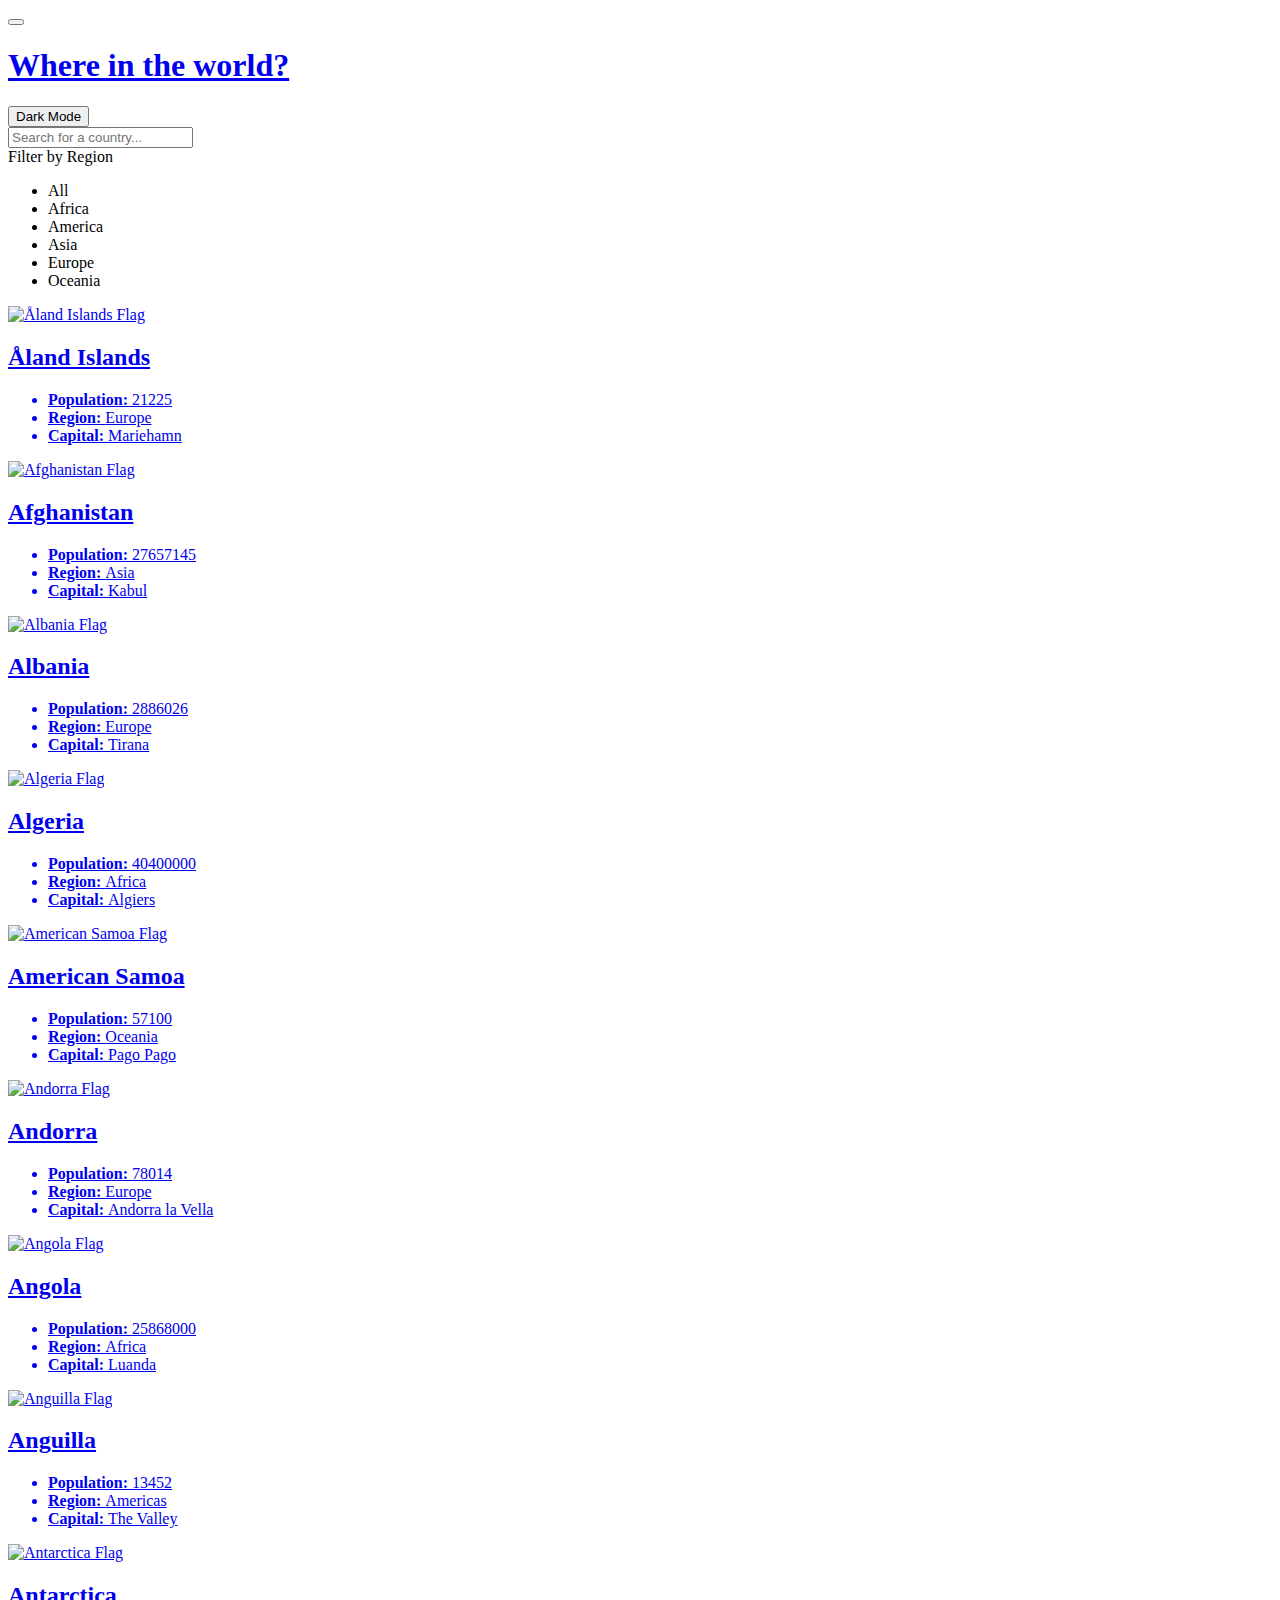
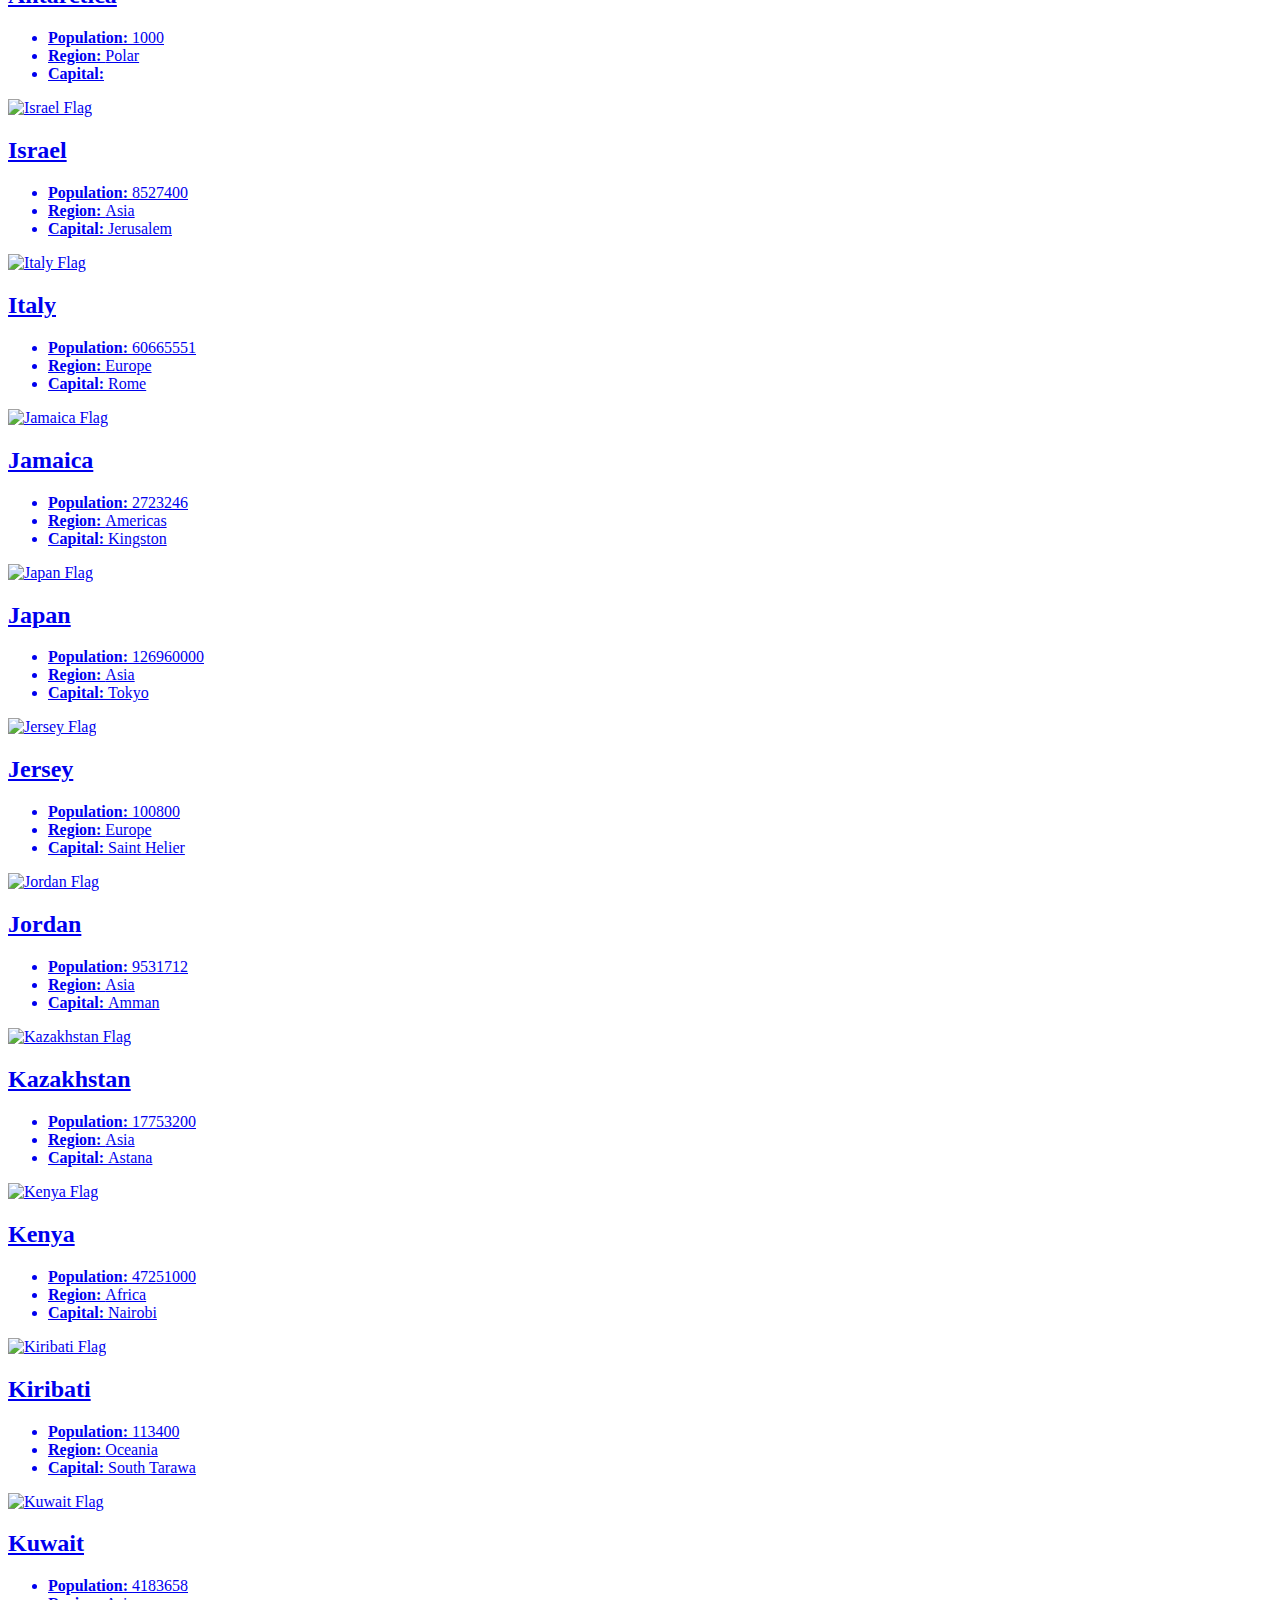
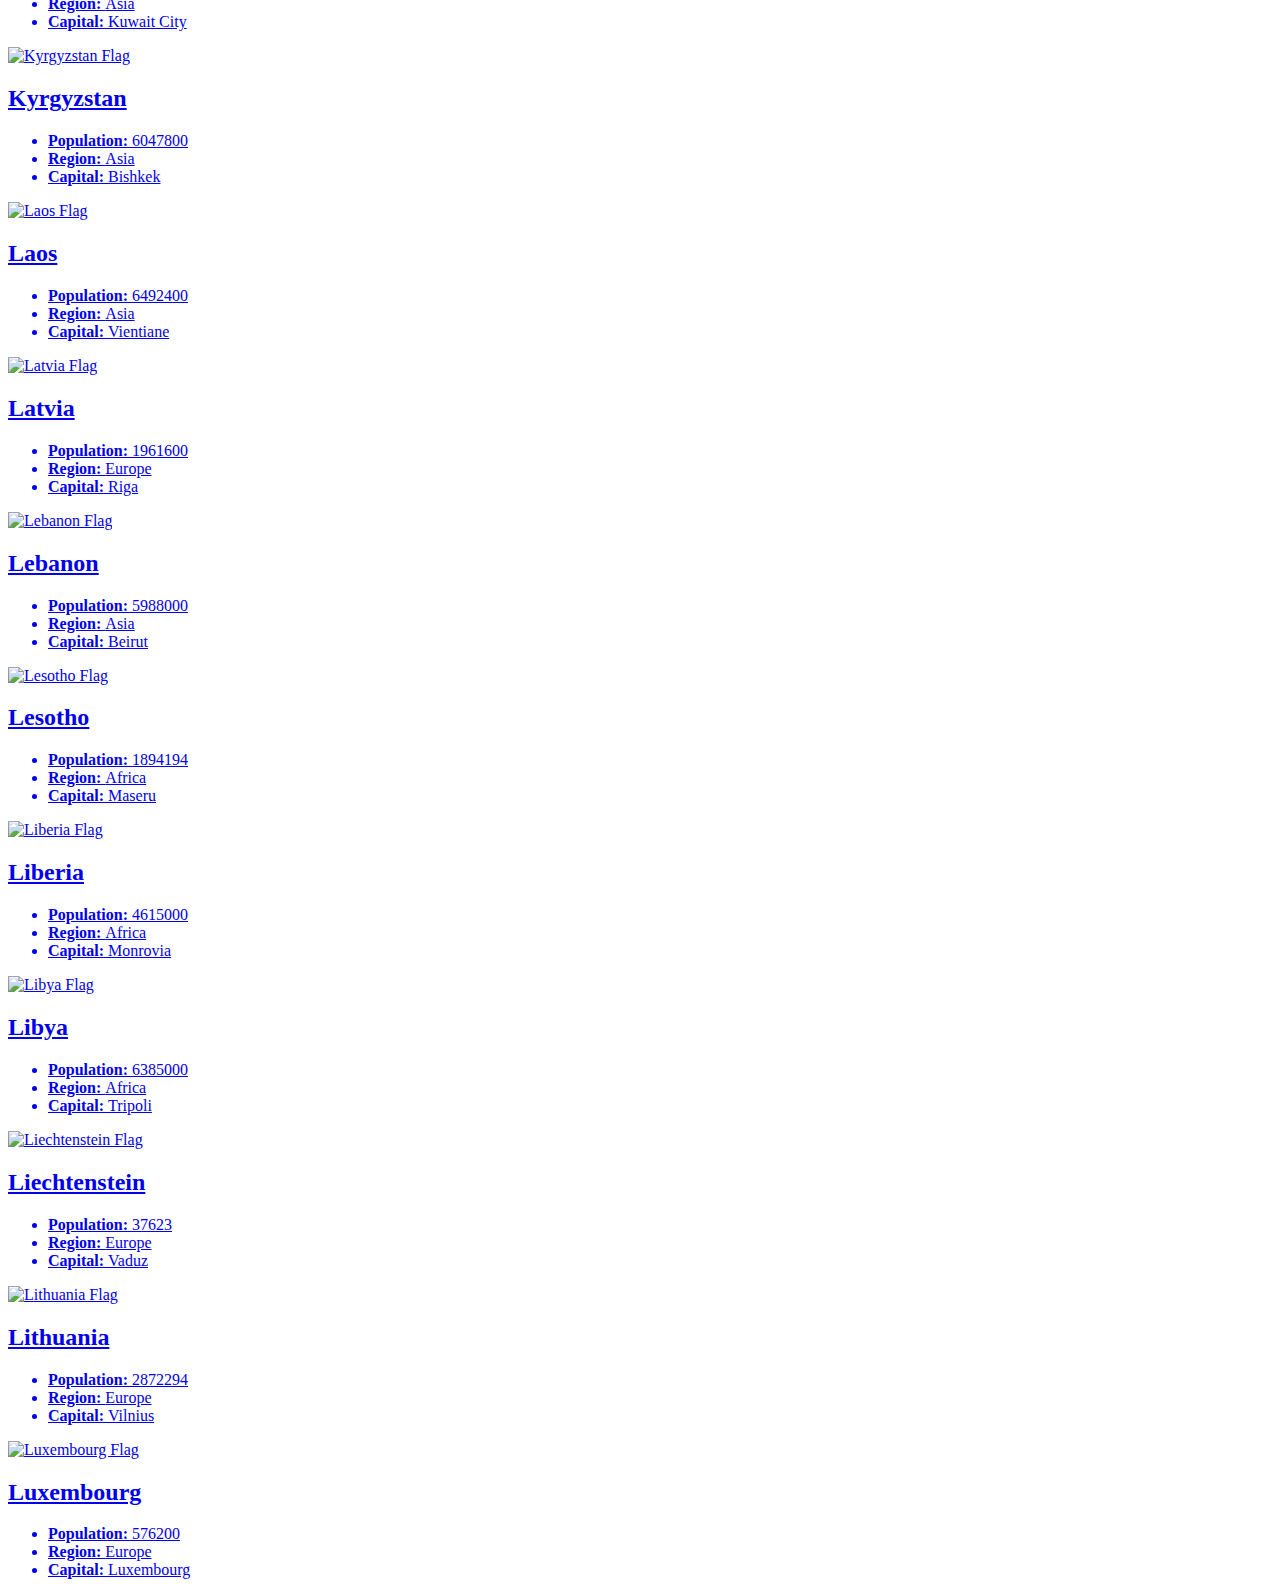
==== index.html @ f66367b7 "connect html to json" ====
<!DOCTYPE html>
<html lang="en">
  <head>
    <meta charset="UTF-8" />
    <meta http-equiv="X-UA-Compatible" content="IE=edge" />
    <meta
      name="description"
      content="This is a simple project to display countries of the world with the ability to search for the country you want, be side the ability to show countries by continent."
    />
    <meta name="author" content="Mohamed Aridah" />
    <meta name="viewport" content="width=device-width, initial-scale=1.0" />
    <!-- Google Fonts -->
    <link rel="preconnect" href="https://fonts.googleapis.com" />
    <link rel="preconnect" href="https://fonts.gstatic.com" crossorigin />
    <link
      href="https://fonts.googleapis.com/css2?family=Nunito+Sans:wght@300;600;800&display=swap"
      rel="stylesheet"
    />
    <!-- Fontawesome Library -->
    <link
      rel="stylesheet"
      href="https://site-assets.fontawesome.com/releases/v6.0.0/css/all.css"
    />
    <!-- Shared CSS Styles File -->
    <link rel="stylesheet" href="./css/common.css" />
    <!-- Page Custom CSS File -->
    <link rel="stylesheet" href="./css/main.css" />
    <title>Countries Info</title>
  </head>
  <body>
    <!-- Scroll Top -->
    <button
      type="button"
      aria-label="Scroll Top Button"
      class="button scroll-top flex flex-ai-c flex-jc-c scale-effect"
    >
      <i class="fa-regular fa-chevron-up icon"></i>
    </button>
    <!-- Header -->
    <header class="header">
      <div class="container flex flex-jc-sb flex-ai-c">
        <div class="logo">
          <a href="index.html">
            <h1>Where in the world?</h1>
          </a>
        </div>
        <button
          type="button"
          aria-label="Theme Switcher Button"
          class="theme-toggle flex flex-jc-sb flex-ai-c"
        >
          <i class="fa-regular fa-moon theme-icon"></i>
          <span class="theme-text">Dark Mode</span>
        </button>
      </div>
    </header>
    <!-- Filters -->

    <section class="filters">
      <div class="container">
        <div class="search-wrapper">
          <i class="fa-regular fa-magnifying-glass search-icon"></i>
          <input
            type="text"
            class="search-input"
            placeholder="Search for a country..."
          />
        </div>
        <div class="dropdown-wrapper">
          <div class="dropdown-header flex flex-jc-sb flex-ai-c">
            <span>Filter by Region</span>
            <i class="fa-regular fa-chevron-down icon"></i>
          </div>
          <div class="dropdown-body">
            <ul>
              <li data-region="all">All</li>
              <li data-region="africa">Africa</li>
              <li data-region="americas">America</li>
              <li data-region="asia">Asia</li>
              <li data-region="europe">Europe</li>
              <li data-region="oceania">Oceania</li>
            </ul>
          </div>
        </div>
      </div>
    </section>
    <!-- Countries -->
    <main class="main">
      <div class="container">
        <section id="countries-grid" class="countries-grid">
          <!-- Flags will be added here dynamically -->
        </section>
      </div>
    </main>
    <script src="index.js"></script>
  </body>
</html>
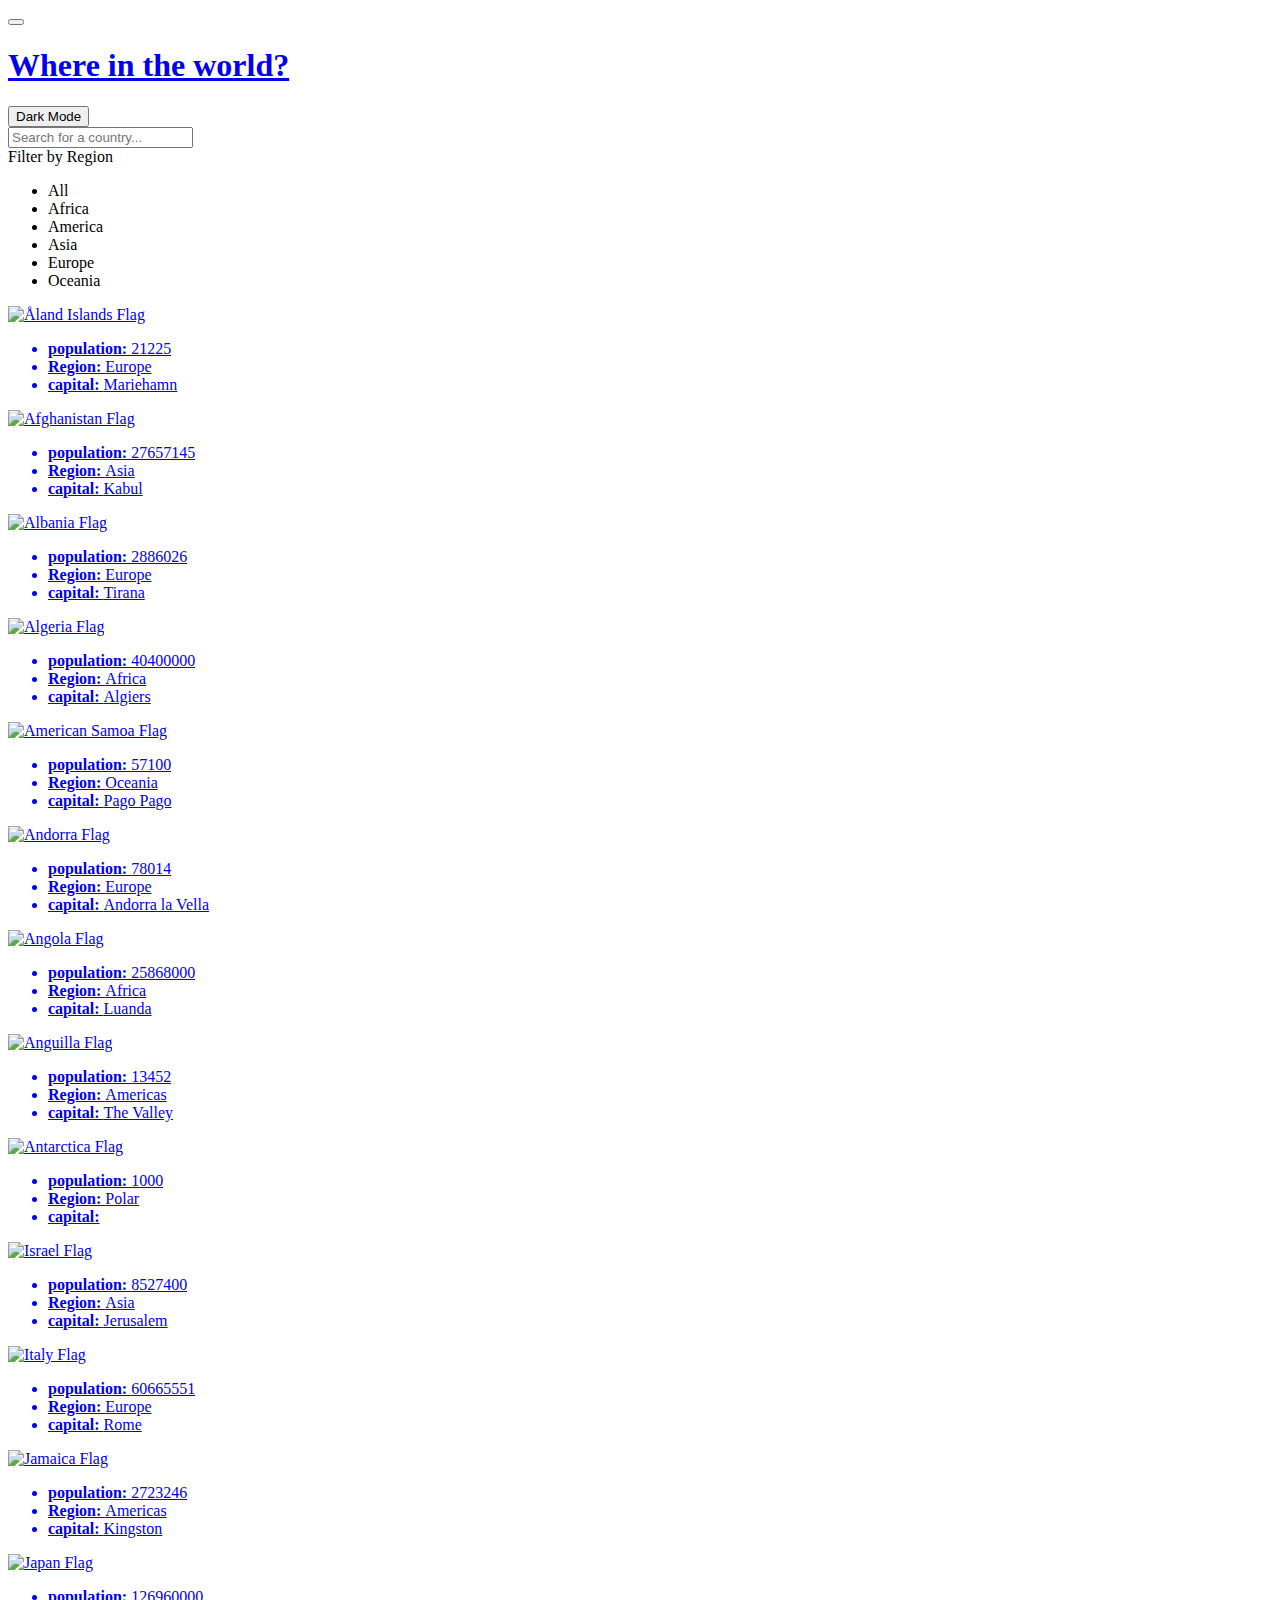
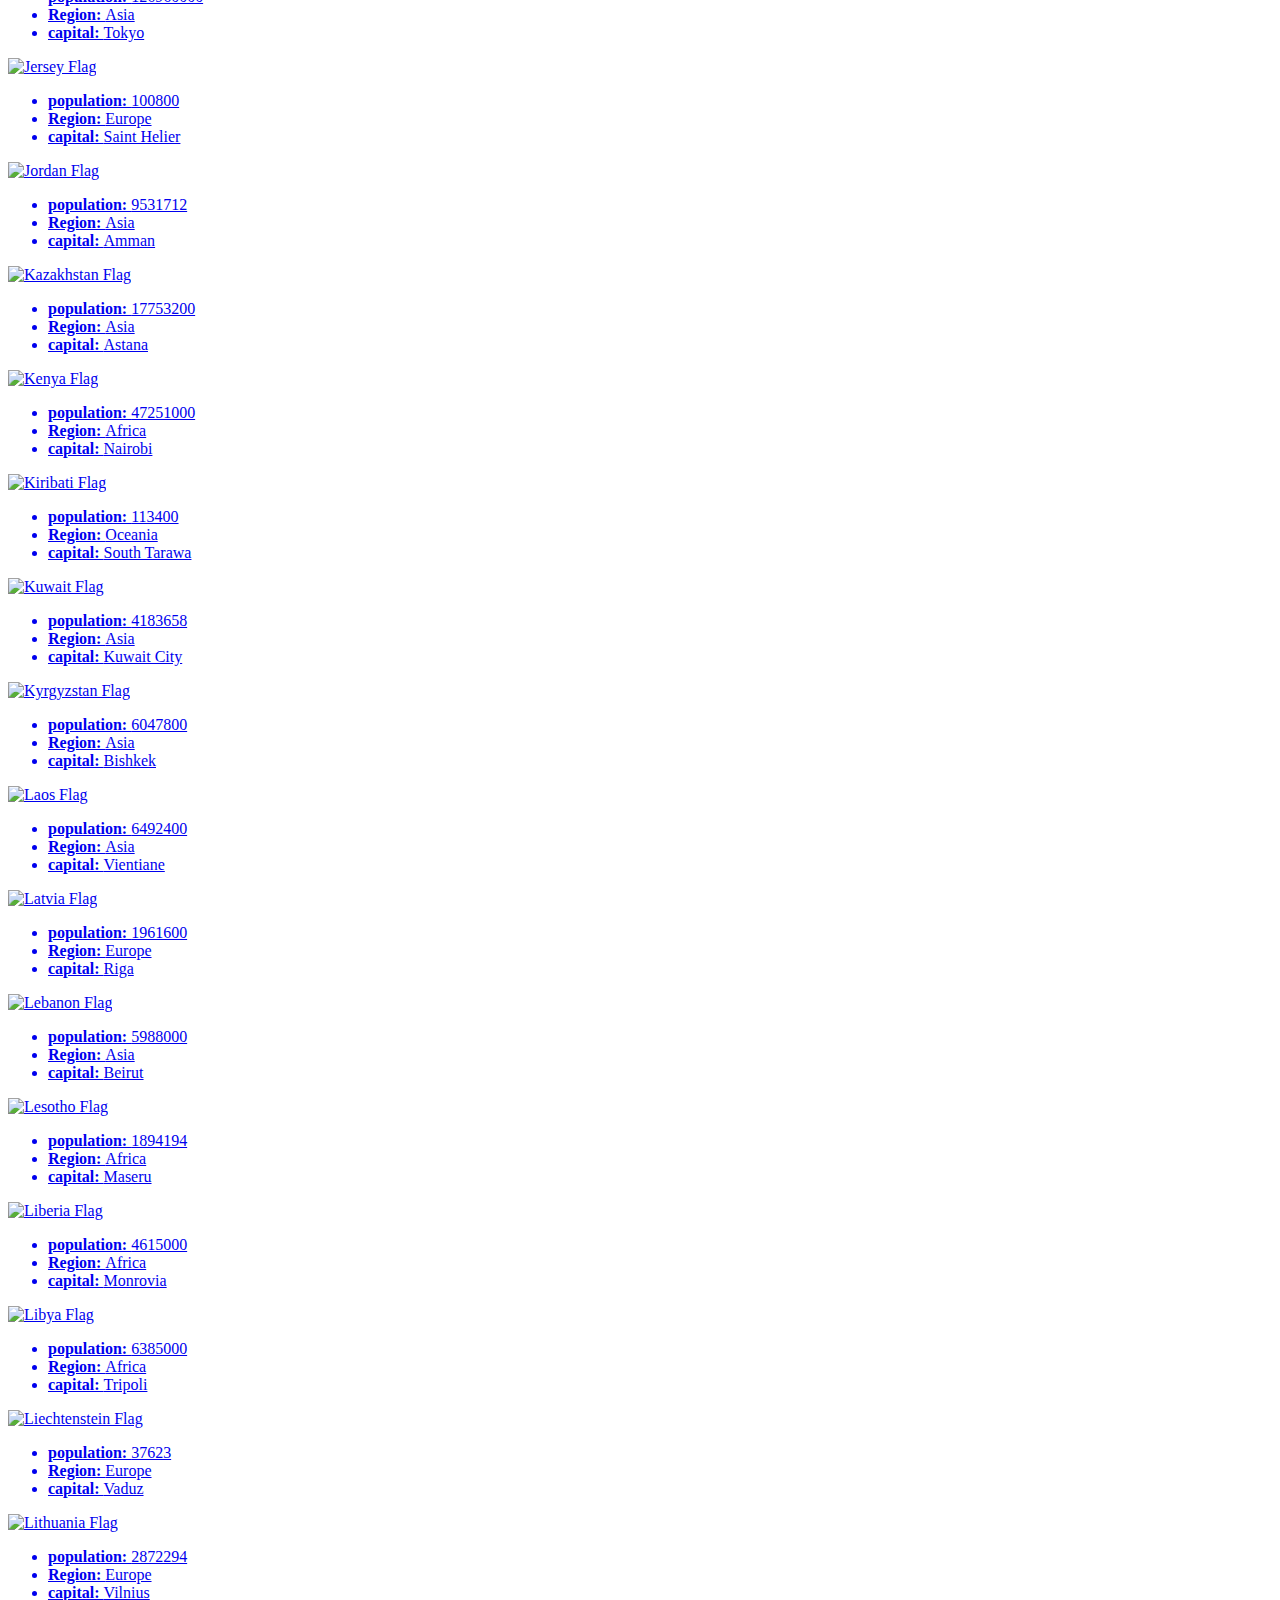
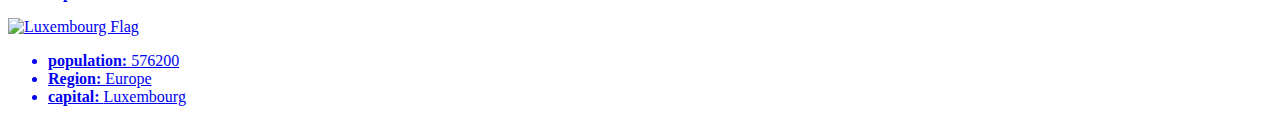
==== commit b4c93fe3: "add data from json and connected to index html and detailts.html" ====
--- a/index.html
+++ b/index.html
@@ -71,7 +71,7 @@
             <span>Filter by Region</span>
             <i class="fa-regular fa-chevron-down icon"></i>
           </div>
-          <div class="dropdown-body">
+          <div class="dropdown-body" id="dropdown">
             <ul>
               <li data-region="all">All</li>
               <li data-region="africa">Africa</li>
@@ -87,12 +87,27 @@
     <!-- Countries -->
     <main class="main">
       <div class="container">
-        <section id="countries-grid" class="countries-grid">
-          <!-- Flags will be added here dynamically -->
+        <section class="countries-grid">
+          <!-- <a
+          href="details.html"
+          class="country scale-effect"
+          data-country-name="Åland Islands"
+        >
+          <div class="country-flag">
+            <img src="https://flagcdn.com/ax.svg" alt="Åland Islands FLag" />
+          </div>
+          <div class="country-info">
+            <h2 class="country-title">Åland Islands</h2>
+            <ul class="country-brief">
+              <li><strong>population: </strong>28875</li>
+              <li><strong>Region: </strong>Europe</li>
+              <li><strong>capital: </strong>Mariehamn</li>
+            </ul>
+          </div>
+        </a> -->
         </section>
       </div>
     </main>
-    <script src="index.js"></script>
+    <script src="./js/index.js"></script>
   </body>
-</html>
-
+</html>